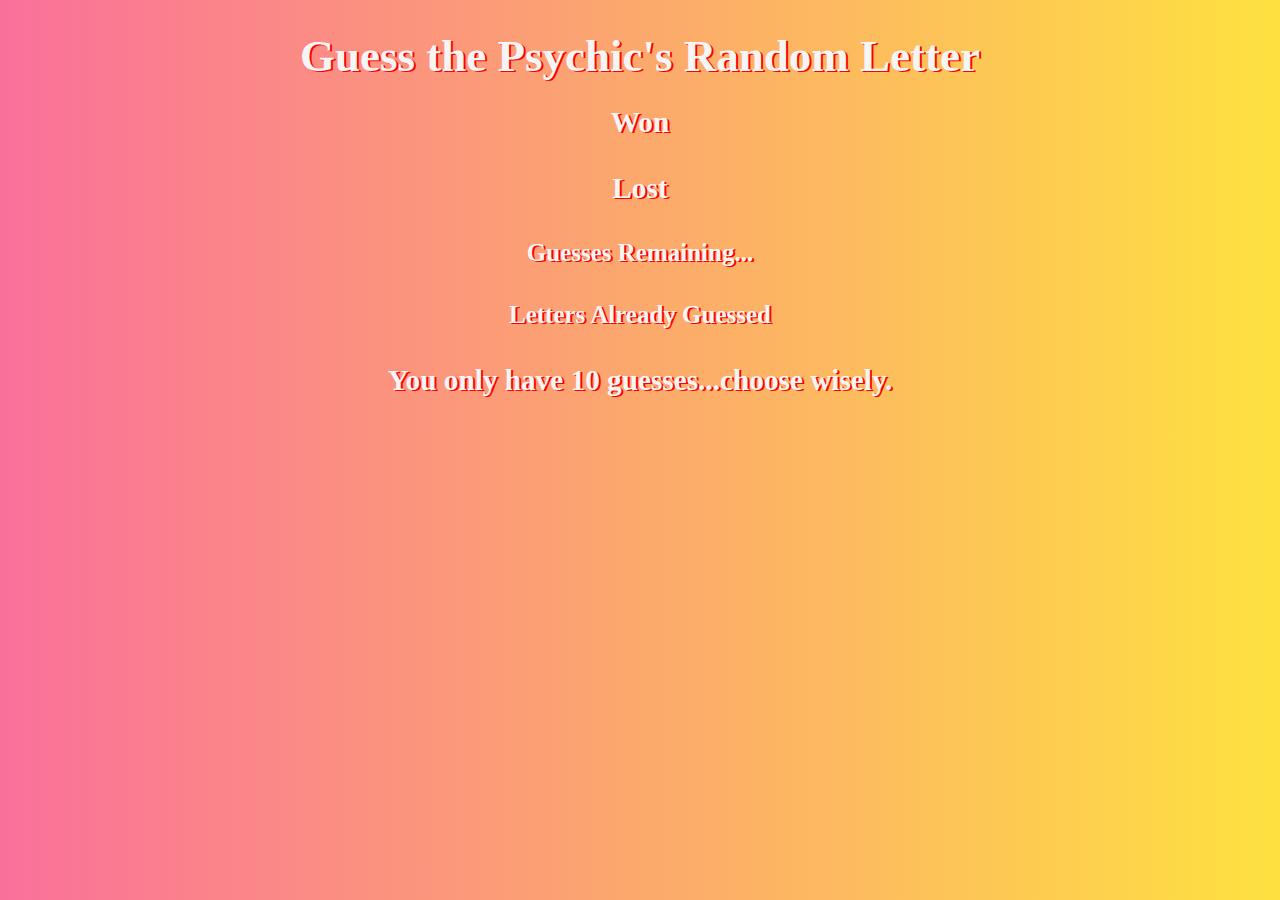
==== letterGuessingGame.html @ d7944b49 "adding more hw" ====
<!DOCTYPE html>
<html lang="en">

<head>
	<meta charset="utf-8">
	<meta http-equiv="X-UA-Compatible" content="IE=edge">
	<meta name="viewport" content="width=device-width, initial-scale=1">

	<title>Mystical Psychic Guessing Game</title>


	<link rel="stylesheet" type="text/css" href="styles.css">


	<script src="https://code.jquery.com/jquery-3.2.1.min.js" integrity="sha256-hwg4gsxgFZhOsEEamdOYGBf13FyQuiTwlAQgxVSNgt4="
	 crossorigin="anonymous">
	</script>

</head>

<body>

	<div class="container">
		<div class="center">
			<div class="wrapper">

                <h1>Guess the Psychic's Random Letter</h1>

				<h3>Won</h3>

				<span id="won"></span>

				<h3>Lost</h3>

				<span id="lost"></span>

				<p>Guesses Remaining...
					<span id="attempts"></span>
				</p>

				<p>Letters Already Guessed</p>

				<span id="playerGuess"></span>

				<h3>You only have 10 guesses...choose wisely.</h3>
			</div>
		</div>
		</container>

		<script src="game.js"></script>

</body>

</html>
---- styles.css ----
body {
    font-family: Georgia, 'Times New Roman', serif, cursive;
    align-content: center;      
    color: whitesmoke;
    text-shadow: 2px 1px #FF0000;;     
    font-size: 25px;
    font-weight: bold;
    text-align:center;
    vertical-align:center;
    line-height: 36px;  
    background-image: linear-gradient(to right, #fa709a 0%, #fee140 100%);
}

  .container {
      text-align: center;

}

  #won {
    color: rgb(14, 231, 50);
    font-size: 25px;
  }

  #lost {
    color: red;
    font-size: 25px;
  }

  #attempts {
    color: green;
    font-size: 20px;
  }

  #playerGuess {
    color: blue;
    font-size: 25px;
  }

  h1 {
    font-size: 45px;
  }
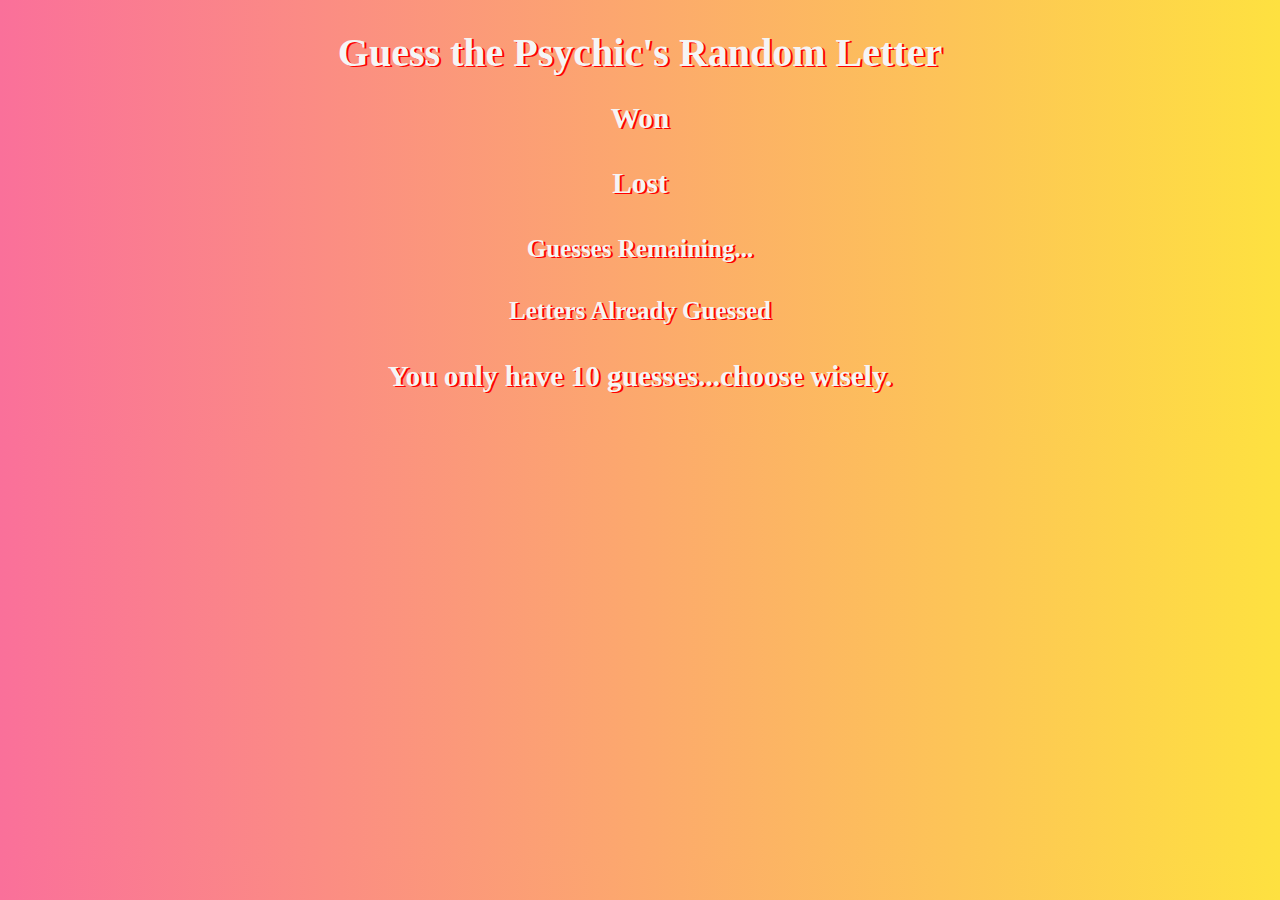
==== commit 7079c847: "changes" ====
--- a/letterGuessingGame.html
+++ b/letterGuessingGame.html
@@ -11,10 +11,6 @@
 
 	<link rel="stylesheet" type="text/css" href="styles.css">
 
-
-	<script src="https://code.jquery.com/jquery-3.2.1.min.js" integrity="sha256-hwg4gsxgFZhOsEEamdOYGBf13FyQuiTwlAQgxVSNgt4="
-	 crossorigin="anonymous">
-	</script>
 
 </head>
 
--- a/styles.css
+++ b/styles.css
@@ -18,12 +18,12 @@
 
   #won {
     color: rgb(14, 231, 50);
-    font-size: 25px;
+    font-size: 20px;
   }
 
   #lost {
     color: red;
-    font-size: 25px;
+    font-size: 20px;
   }
 
   #attempts {
@@ -33,9 +33,9 @@
 
   #playerGuess {
     color: blue;
-    font-size: 25px;
+    font-size: 20px;
   }
 
   h1 {
-    font-size: 45px;
+    font-size: 40px;
   }